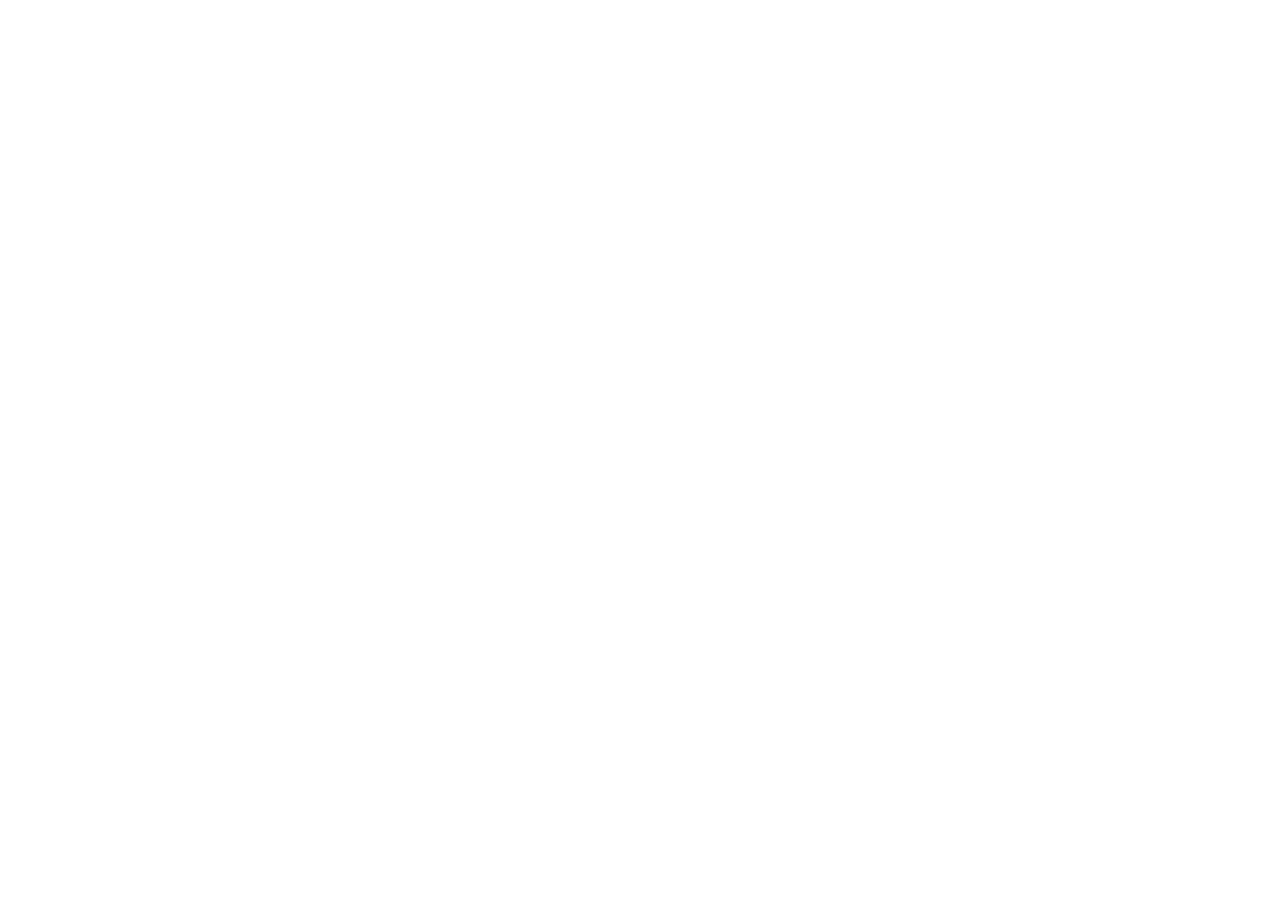
==== main.html @ 10a2f183 "firs commit" ====
<!DOCTYPE html>
<html lang="en">
<head>
    <meta charset="UTF-8">
    <meta http-equiv="X-UA-Compatible" content="IE=edge">
    <meta name="viewport" content="width=device-width, initial-scale=1.0">
    <title>Shop</title>
</head>
<body>
    <div class="btns"></div>
    <div class="inner"></div>
    <script src="./main.js"></script>
</body>
</html>
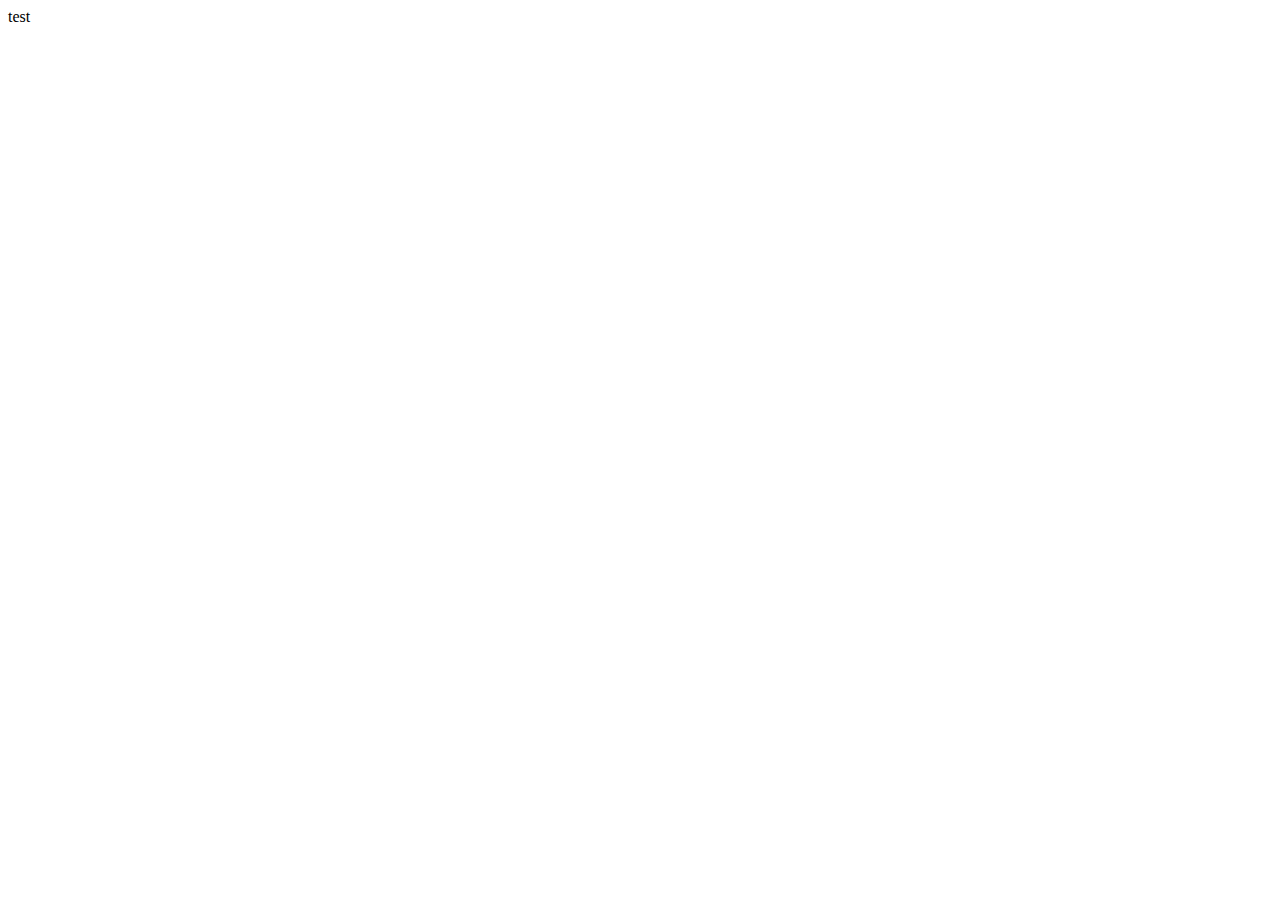
==== commit 86cd73a6: "for test" ====
--- a/main.html
+++ b/main.html
@@ -8,7 +8,10 @@
 </head>
 <body>
     <div class="btns"></div>
-    <div class="inner"></div>
+    <div class="inner">test</div>
+
+
+
     <script src="./main.js"></script>
 </body>
 </html>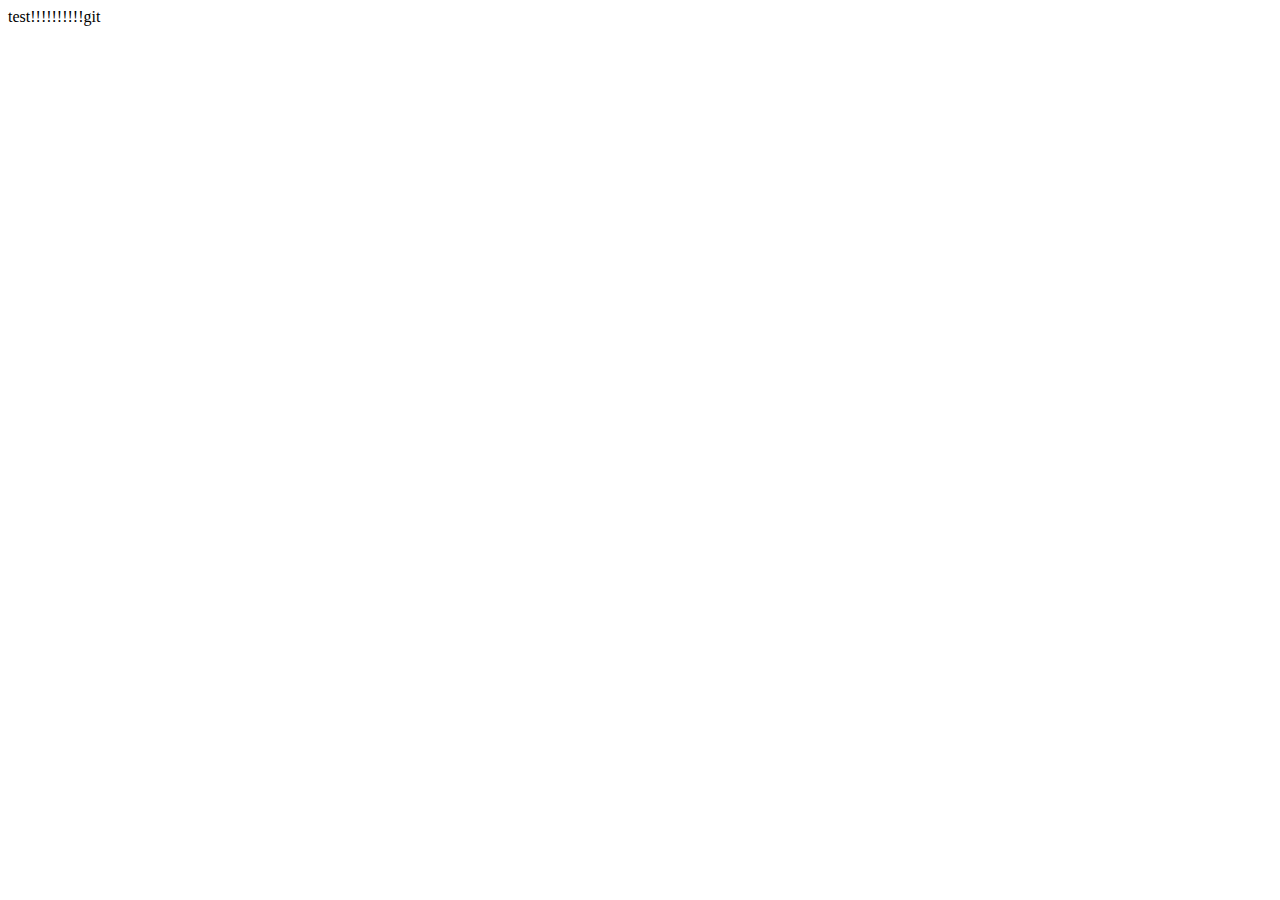
==== commit 511bedba: "test comit" ====
--- a/main.html
+++ b/main.html
@@ -8,7 +8,7 @@
 </head>
 <body>
     <div class="btns"></div>
-    <div class="inner">test</div>
+    <div class="inner">test!!!!!!!!!!git </div>
 
 
 
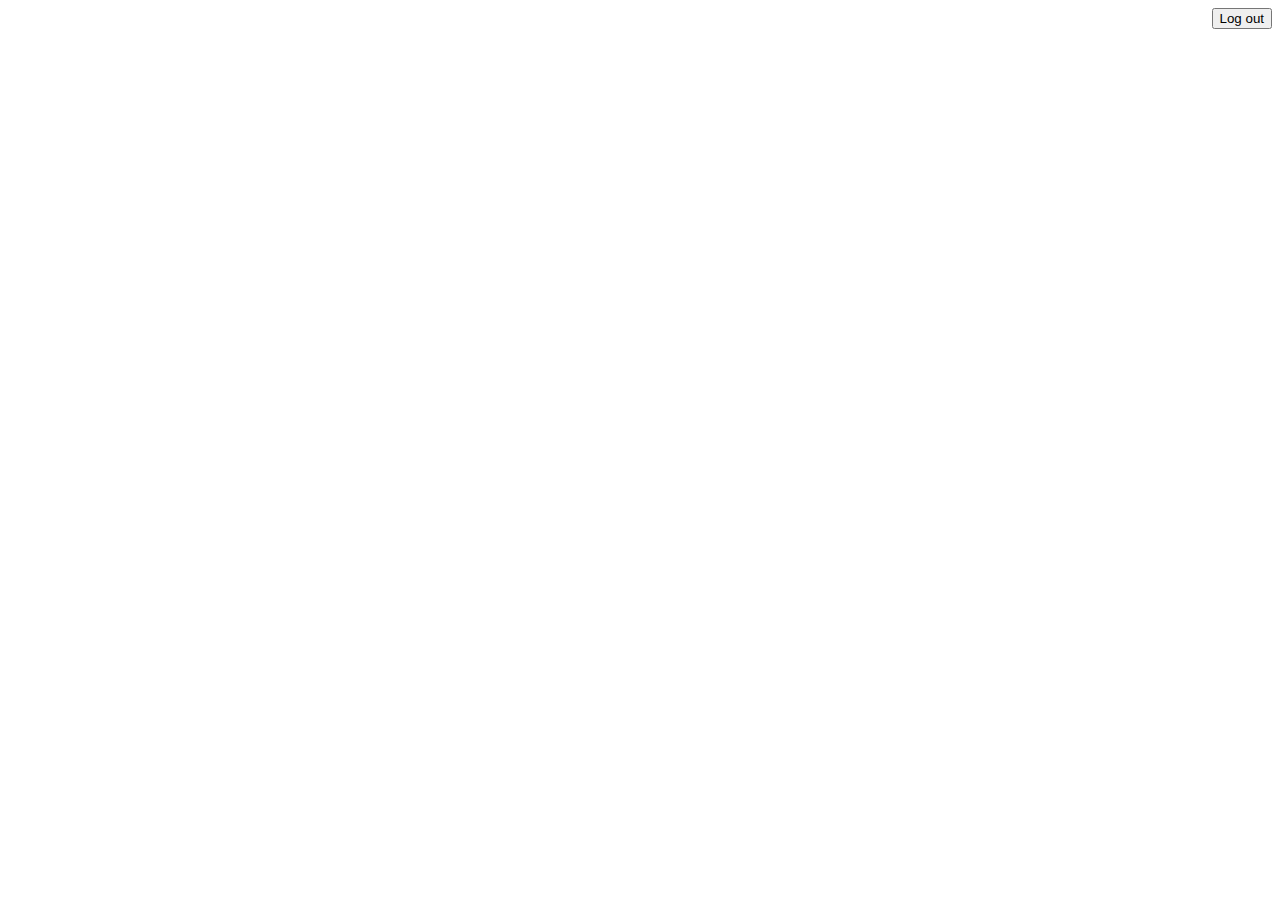
==== commit 3590fa67: "end task get data" ====
--- a/main.html
+++ b/main.html
@@ -4,14 +4,16 @@
     <meta charset="UTF-8">
     <meta http-equiv="X-UA-Compatible" content="IE=edge">
     <meta name="viewport" content="width=device-width, initial-scale=1.0">
+    <link rel="stylesheet" href="./style.css">
     <title>Shop</title>
 </head>
 <body>
-    <div class="btns"></div>
-    <div class="inner">test!!!!!!!!!!git </div>
-
-
-
+    <div class="cont">
+        <div class="btns"></div>
+        <div class="outbtn"></div>
+    </div>
+    <div class="inner"></div>
+    
     <script src="./main.js"></script>
 </body>
 </html>--- a/style.css
+++ b/style.css
@@ -0,0 +1,25 @@
+*{
+    box-sizing: border-box;
+}
+
+.registration-form{
+    display: flex;
+    justify-content: space-around;
+}
+
+main{
+    margin-top: 100px;
+    display: flex;
+    flex-direction: column;
+    gap: 5px;
+}
+
+.out{
+    padding: 15px;
+    float: right;
+}
+
+.cont{
+    display: flex;
+    justify-content: space-between;
+}